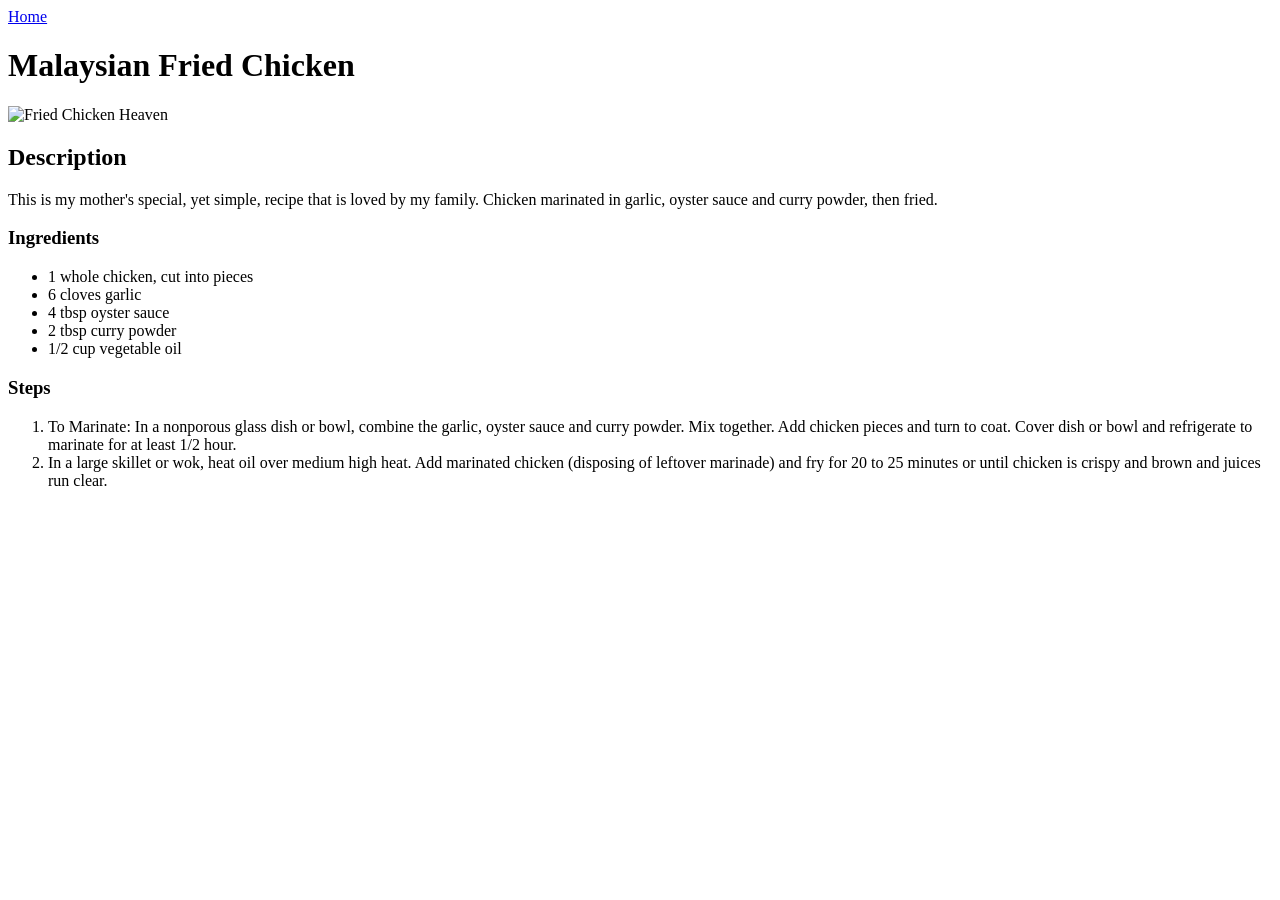
==== recipes/fried-chicken.html @ c2357abe "Add a basic homepage for list of recipes Each recipe contain header, image, and description." ====
<!DOCTYPE html>
<html lang="en">
<head>
    <meta charset="UTF-8">
    <meta name="viewport" content="width=device-width, initial-scale=1.0">
    <title>Fried Chicken Recipe</title>
</head>
<body>
    <a href="../index.html">Home</a>
    <h1>Malaysian Fried Chicken</h1>
    <img src="https://www.mamaknowsglutenfree.com/wp-content/uploads/2024/12/1-Gluten-Free-Southern-Fried-Chicken-9.jpg" alt="Fried Chicken Heaven" height="300"/>
    <h2>Description</h2>
    <p>This is my mother's special, yet simple, recipe that is loved by my family. Chicken marinated in garlic, oyster sauce and curry powder, then fried.</p>
    <h3>Ingredients</h3>
    <ul>
        <li>1 whole chicken, cut into pieces</li>
        <li>6 cloves garlic</li>
        <li>4 tbsp oyster sauce</li>
        <li>2 tbsp curry powder</li>
        <li>1/2 cup vegetable oil</li>
    </ul>
    <h3>Steps</h3>
    <ol>
        <li>To Marinate: In a nonporous glass dish or bowl, combine the garlic, oyster sauce and curry powder. Mix together. Add chicken pieces and turn to coat. Cover dish or bowl and refrigerate to marinate for at least 1/2 hour.</li>
        <li>In a large skillet or wok, heat oil over medium high heat. Add marinated chicken (disposing of leftover marinade) and fry for 20 to 25 minutes or until chicken is crispy and brown and juices run clear.</li>
    </ol>
</body>
</html>
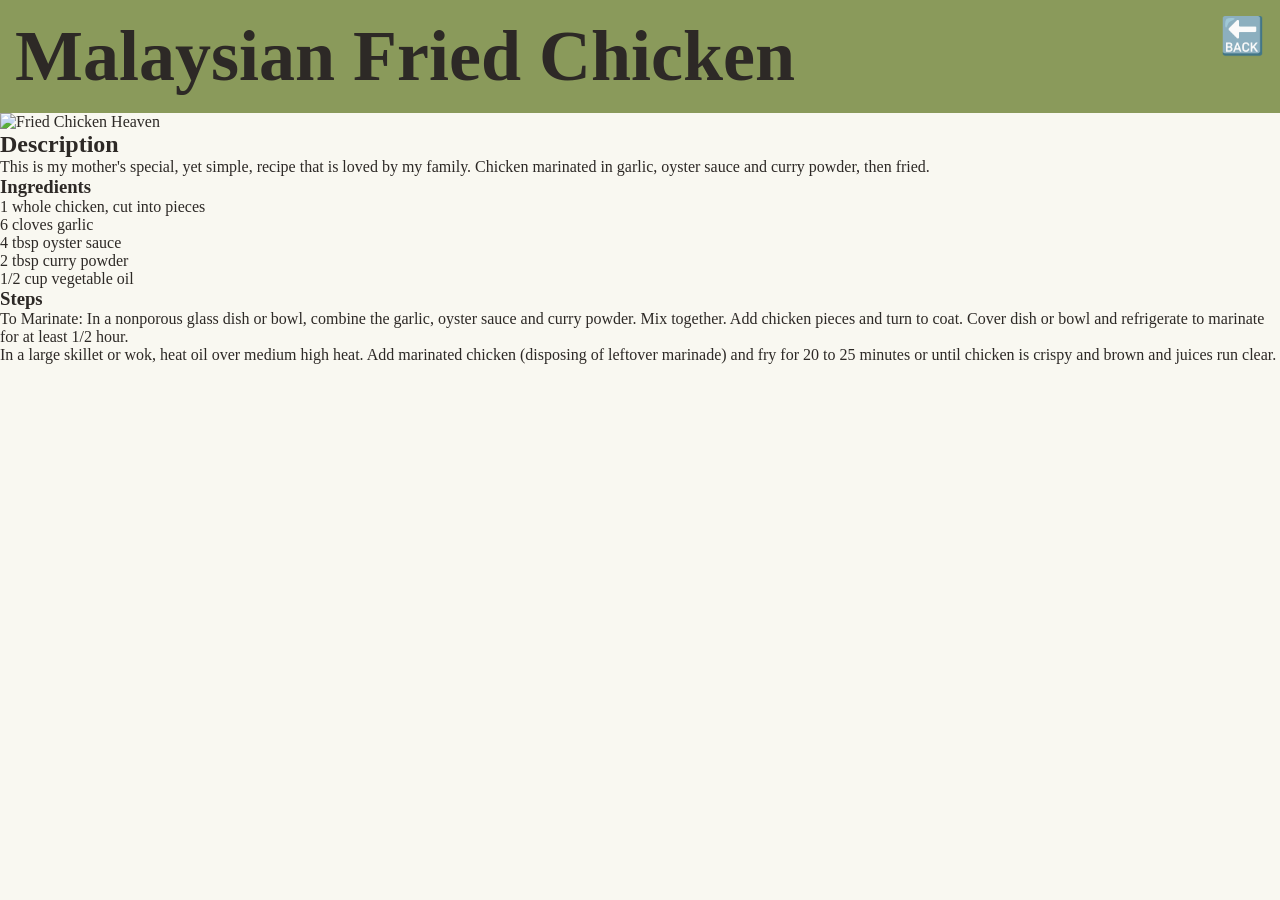
==== commit 87086f51: "add basic css styling to existing project" ====
--- a/recipes/fried-chicken.html
+++ b/recipes/fried-chicken.html
@@ -4,10 +4,13 @@
     <meta charset="UTF-8">
     <meta name="viewport" content="width=device-width, initial-scale=1.0">
     <title>Fried Chicken Recipe</title>
+    <link rel="stylesheet" href="../styles.css">
 </head>
 <body>
-    <a href="../index.html">Home</a>
-    <h1>Malaysian Fried Chicken</h1>
+    <header>
+        <h1>Malaysian Fried Chicken</h1>
+        <a href="../index.html">🔙</a>
+    </header>
     <img src="https://www.mamaknowsglutenfree.com/wp-content/uploads/2024/12/1-Gluten-Free-Southern-Fried-Chicken-9.jpg" alt="Fried Chicken Heaven" height="300"/>
     <h2>Description</h2>
     <p>This is my mother's special, yet simple, recipe that is loved by my family. Chicken marinated in garlic, oyster sauce and curry powder, then fried.</p>
--- a/styles.css
+++ b/styles.css
@@ -0,0 +1,64 @@
+:root {
+    --primary-bg-color: #F9F8F1;
+    --primary-color: #8A9A5B;
+    --accent-color: #C06C4C;
+    --text-color: #2D2926;
+}
+
+* {
+    margin: 0;
+    padding: 0;
+    box-sizing: border-box;
+    /* outline: 2px solid red; */
+}
+
+body {
+    background-color: var(--primary-bg-color);
+    color: var(--text-color);
+    font-family:Georgia, 'Times New Roman', Times, serif;
+}
+
+header {
+    display: flex;
+    justify-content: space-between;
+    padding: 15px;
+    font-size: 36px;
+    background-color: var(--primary-color);
+    color: var(--text-color);
+}
+
+.home-container {
+    list-style-type: none;
+    text-align: center;
+    display: flex;
+    justify-content: center;
+    flex-flow: row wrap;
+}
+
+.home-cards {
+    flex: 1 0 auto;
+    display: flex;
+    justify-content: center;
+    align-items: center;
+    height: 200px;
+    max-width: 200px;
+    padding: 25px;
+    margin: 10px;
+    font-size: 24px;
+    font-weight: 900;
+    outline: 2px solid var(--primary-color);
+    background-color: var(--accent-color);
+    color: #2D2926;
+}
+
+.home-cards:hover {
+    background-color: var(--primary-color);
+}
+
+a {
+    text-decoration: none;
+}
+
+a:visited {
+    color: var(--text-color);
+}
